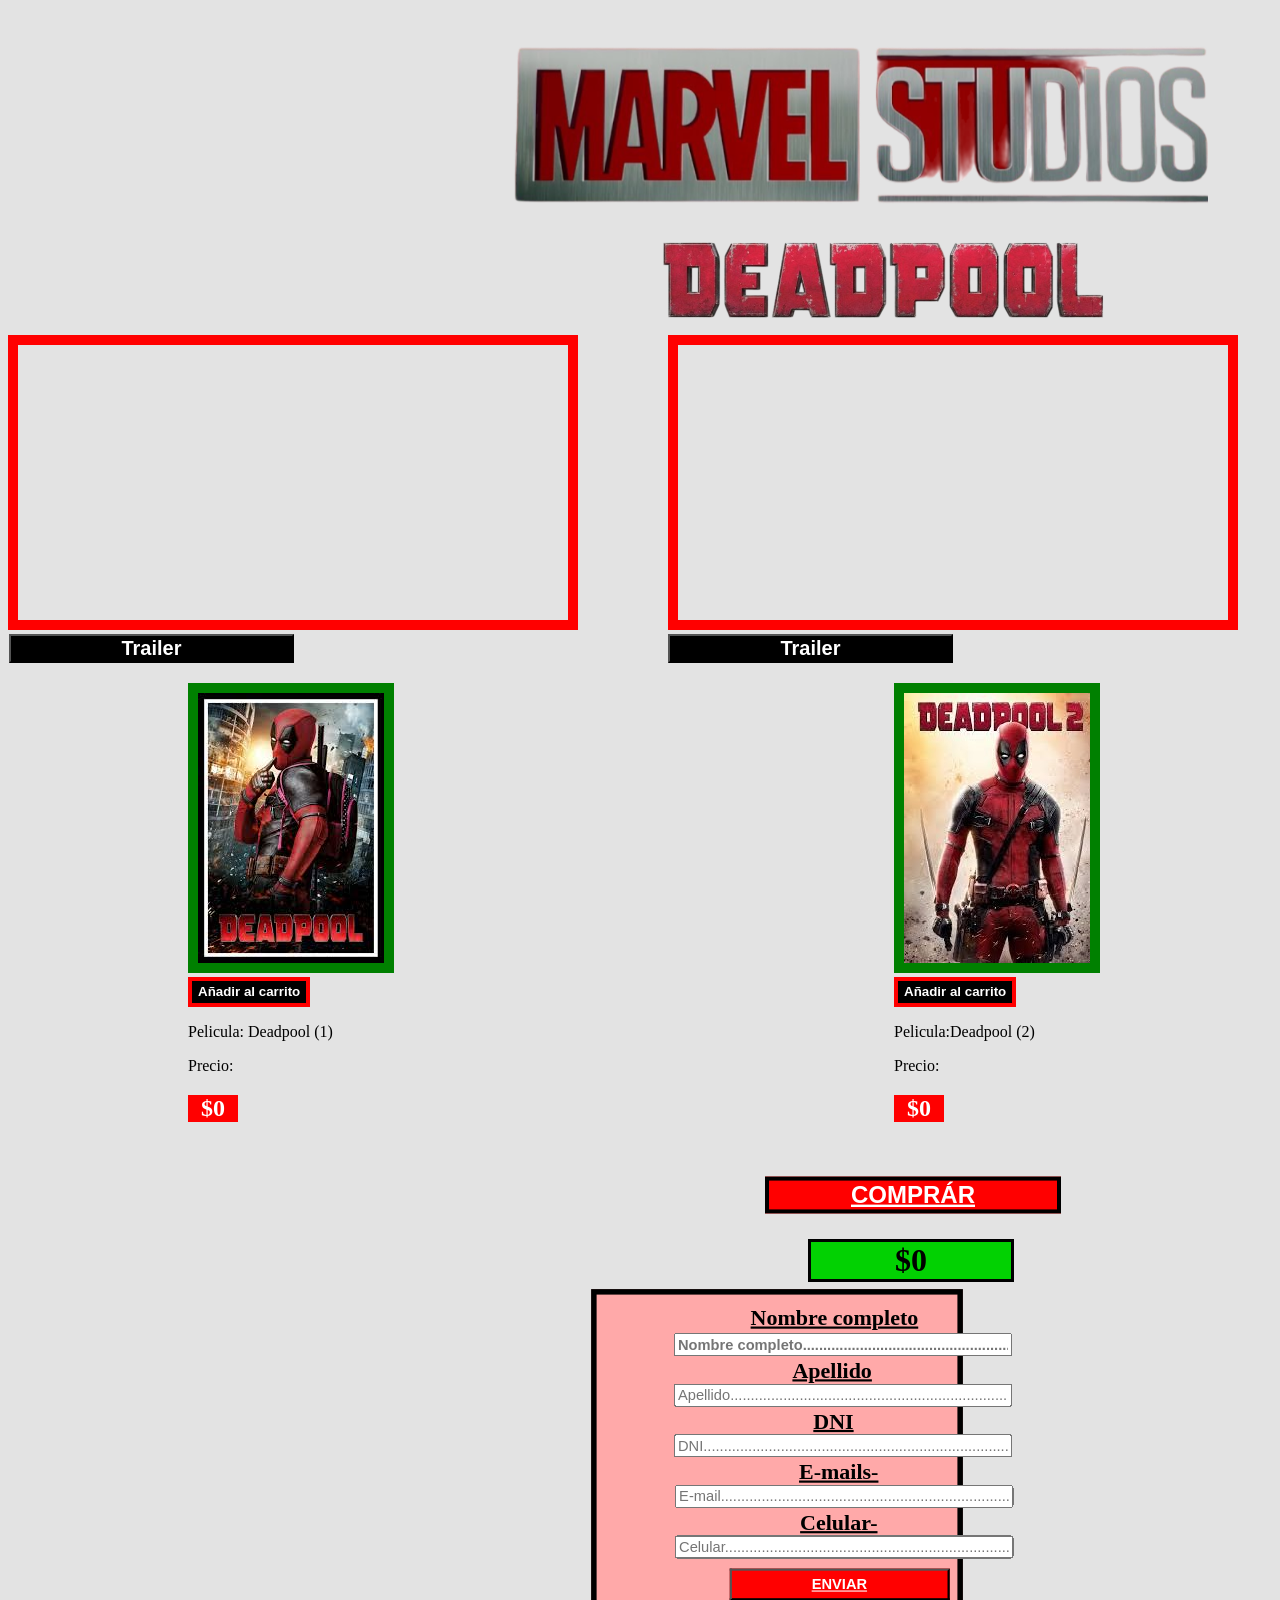
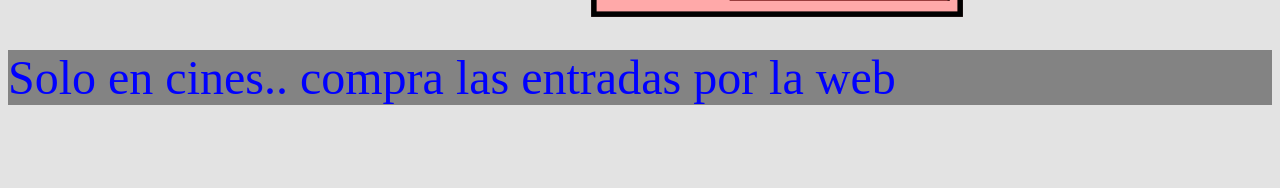
==== index.html @ 7ba4bd8b "Pagina web de las peliculas de Deadpool" ====
<!DOCTYPE html>
<html lang="en">
<head>
    <meta charset="UTF-8">
    <meta name="viewport" content="width=device-width, initial-scale=1.0">
    <link rel="stylesheet" href="style.css">
    <title>Deadpooll</title>
</head>
<body class="body">
    <p onclick()="comprar" class="resultadocompra">$0</p>
    <header class="tituloheader" id="header"></header>

    <section class="subtitulosection" id="seccion"></section>
    
    <main id="main"></main>
                    
    <divid id="h1" ></divid>

    <div id="agregar"></div>
    
    <div id="total" ></div>
    <div id="formulario"></div>

    <footer id="footer"></footer>

        <script src="script.js"></script>
</body>
</html>

</div>
---- style.css ----
body{
    background-color: rgb(227, 227, 227)
}

.titulo{
    width: 700px;
    margin-left: 500px;
    margin-top: 20px;
    }

.subtitulo{
    width: 450px;
    margin-left: 650px;
    margin-top: 20px;    
}

.cartas1{
    display: flex;
    gap: 90px;
    scale: 2px
    }

    .video1{
        width: 550px;
        border: solid 10px red;
        background-attachment: fixed;
}   






.btr1{
    background-color: black;
    color:white;
    font-weight: bold;
    width: 100px;
    font-size: 20px;
    margin-left: 1px;
    width: 50%;
}






.video2{
    width: 550px;
    border: solid 10px red;

}

.btr2{
    background-color: black;
    color:white;
    font-weight: bold;
    
    font-size: 20px;
    width: 50%;
;
}


:hover .btr2{
    cursor:pointer  ;
}


.video3{
    width: 550px;
    border: solid 10px red;
    
} 


.btr3{
    background-color: rgb(0, 0, 0);
    color: white; 
    font-weight: bold;
    font-size: 20px;
    margin-left: 2px;
    width: 50%;
}


    :hover .btr3{
        cursor:pointer  ;
    }


.cartas2{
    display: flex;
    gap: 500px;
    margin-left: 180px;
    margin-top: 20px;
}


.movie1{
    border: solid green 10px;
}


.movie2{
    border: solid green 10px;
}

.movie3{
    border: solid green 10px;
}

.carroUno{
    height: 30px;
    background-color: #000;
    color: white;
    font-weight: bold;
    border: solid red 4px;
}


:hover .carroUno{
    cursor: pointer     ;
}



.preciouno{
    background-color: red;
    color: white;
    font-size: 20px;
    font-family: 'Franklin Gothic Medium', 'Arial Narrow', Arial, sans-serif;
    scale: 150%;
    width: 64px }

.pesos{
    background-color:red;
    color: white;
    text-align: center;    
    width: 50px;
    border: solid orapx;
}


.carroDos{
    height: 30px;
    background-color: #000;
    color: white;
    font-weight: bold;
    border: solid red 4px;
}


:hover .carroDos{
    cursor: pointer
}


.carroTres{
    height: 30px;
    background-color: #000;
    color: white;
    font-weight: bold;
    border: solid red 4px;
    
}


:hover .carroTres{
    cursor: pointer     ;
}


.btncomprar{
    background: red;
    color: white;
    font-weight: bold;
    text-decoration: underline;
    font-size: 30px;
    border: solid 5px black;
    scale: 80%;
    width: 370px;
    margin-top: 30px;
    margin-left: 720px;
}



:hover .btncomprar{
    cursor: pointer;
}


.sumafinal{
    background: rgb(2, 209, 2);
    width: 200px;
    border: solid 3px;
    text-align: center;
    margin-left: 800px;
}


.total{
    background: rgb(2, 209, 2);
    width: 200px;
    border: solid 3px;
    text-align: center;
    margin-left: 800px; }



/*  Formulario */
.form{
    background-color: rgb(255, 169, 169);
    display: grid;
    gap: 2px;
    scale: 110%;
    margin-left: 600px;
    margin-top: 5px;
    width: 20%;
    border: solid 5px;
    padding: 10px;
    padding-right: 65px;
}

.celdatotal{
    background-color: green;
    font-size: 50px;
    color: white;
    width: 10%; 
    margin-left: 10%;
    text-align: center;
 }

.resultadocompra{
    background-color: green;
    font-size: 50px;
    margin-top: -91px;
    margin-left: 400px;
    text-align: center;
    width: 10%; 

}

.datosrequeridos{
    font-size: 50px;  
    margin-left: 632px;
    text-decoration: underline;
    margin-right: 500px;  
    margin-top: 2%;
    
}


.labelnombrecompleto{
    font-size: 20px;
    margin-left: 130px;
    font-weight: bold;
    text-decoration-line: underline;
}
.nombrecompleto{
    margin-left:  60px;
    font-weight: bold;
    color: black;
    width: 300px;    
}


.labelapellido{
  
  font-size: 20px;
    margin-left: 168px;
    font-weight: bold;
    text-decoration-line: underline;
}


.apellido{
    margin-left:  60px;
    width: 300px;    
    
}

.labeldni{
    font-size: 20px;
    margin-left: 187px;
    font-weight: bold;
    text-decoration-line: underline;
}

.dni{
    margin-left:  60px;
    width: 300px;    
}


.labelmail{
    font-size: 20px;
    margin-left: 174px;
    font-weight: bold;
    text-decoration-line: underline;
}


.mail{
    margin-left:  61px;
    width: 300px;    
}



.labelcelular{

    font-size: 20px;
    margin-left: 175px;
    font-weight: bold;
    text-decoration-line: underline;
}

.celular{
    margin-left:  61px;
    width: 300px;    
}

.boton{
    background-color: red;
    color: white;
    text-decoration: underline;
    font-weight: bold;
    margin-left: 30%;
    margin-top: 7px;
    padding: 5px;
    width: 200px;
}

:hover .boton{
    cursor: pointer;
}

.footer{
    background-color: rgb(131, 131, 131);
    margin-top: 1%;
}

.parrafoFooter{
    color: blue ;
    font-size: 300%;
    animation-name: soloENcines;
    animation-duration: 2s;
}



@keyframes soloENcines {
    100%{
        transform: translate(1050px);
    }

    100%{
        transform: translate(1050px);
    }  }

@media (max-width : 320px){ 

 
    .titulo{
        width: 305px;
        margin-left: 0px;
    }
    
    .subtitulo{
        width: 205px;
        margin-left: 60px;
    }

    .cartas1{
        display: grid;
        scale: 55%;
        margin-top: -250px;
        margin-left: -95px;
        gap: 25px;
    }

    .cartas2{
        display: grid;
        scale: 100%;
        margin-top: -200px;
        margin-left: 55px;
        gap: 25px;
    }

    .form{
        margin-right: 2px;
    border: solid;
    width: 390px;


    }


    /* .btrdecompra{
       background-color: red;
        text-align: ;
    } */



    .datosrequeridos{
        margin-left: 30px;
        font-size: 30px;
        
    }


    #formulario{
        scale: 60%;
        margin-left:  -510px;
        
    }

    .footer{
        
    }

     .parrafoFooter{
        width:500px ;
       font-size: 16px;

            }



}
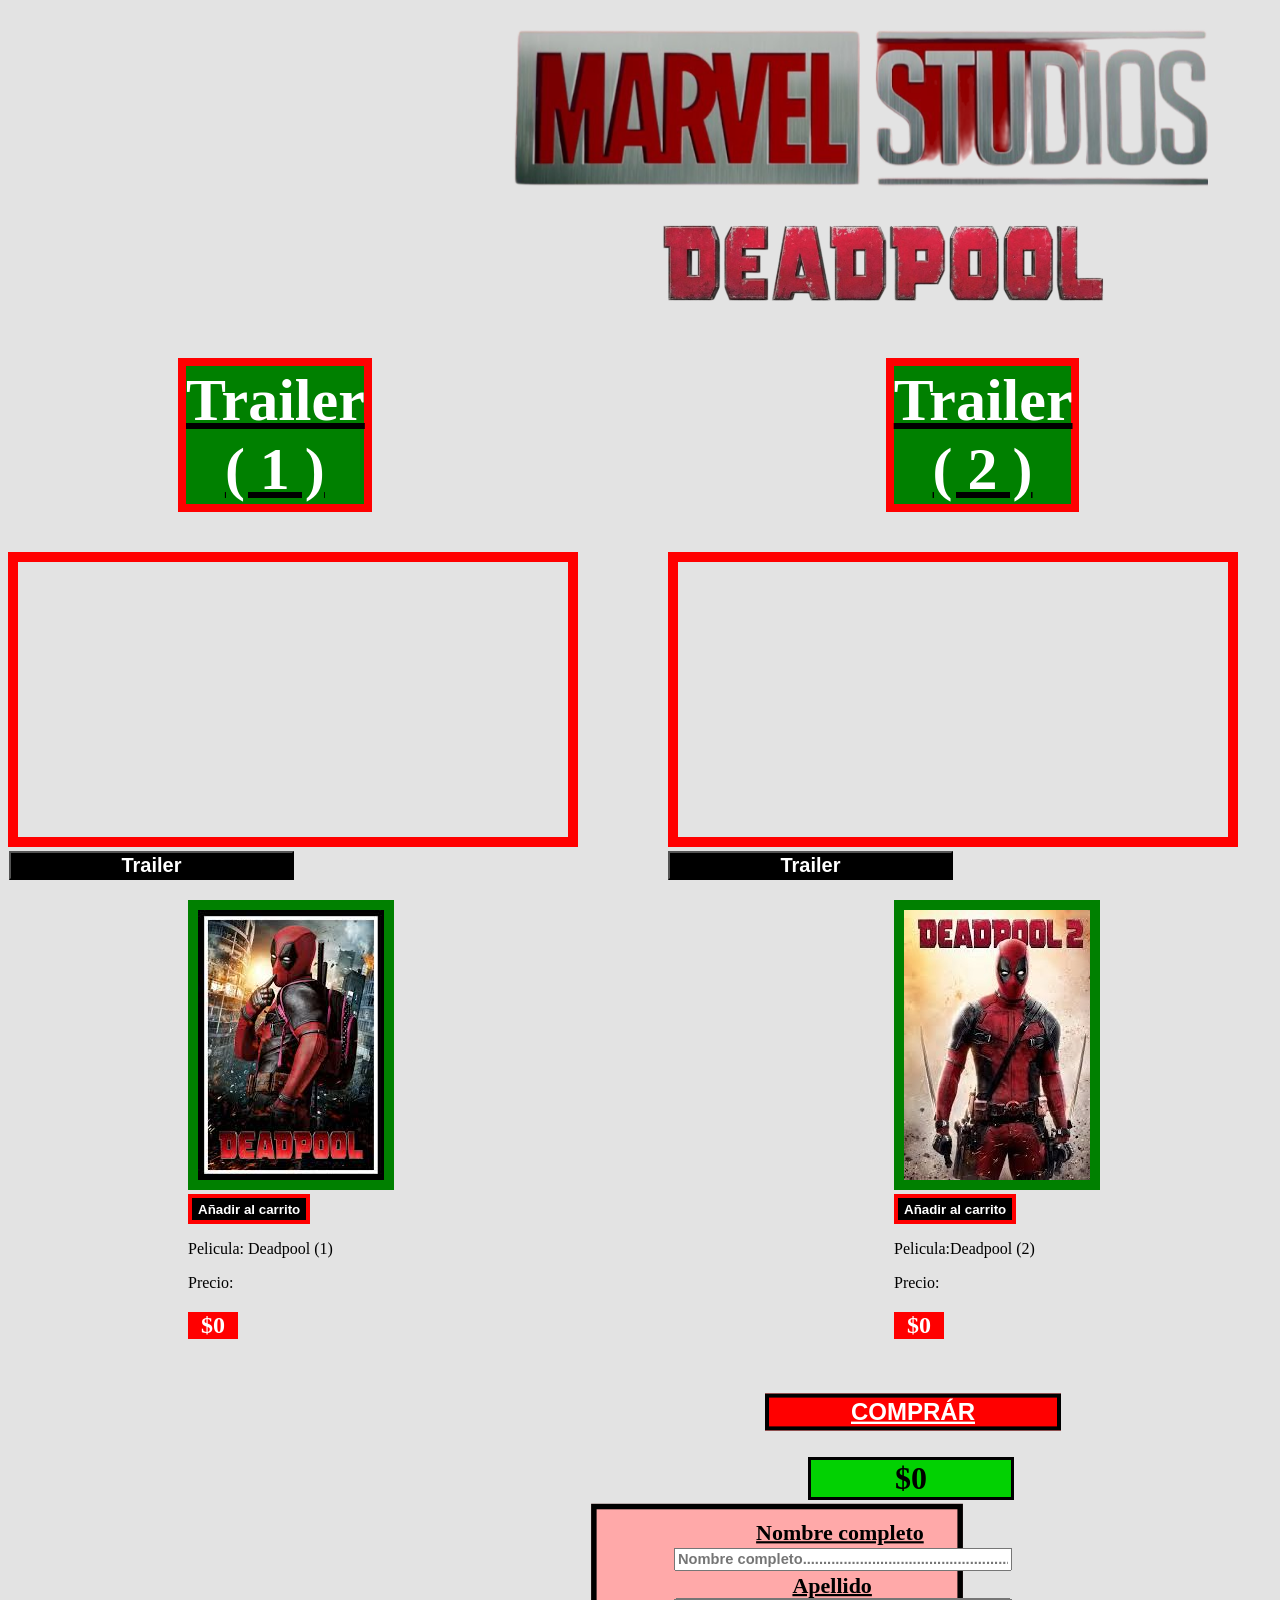
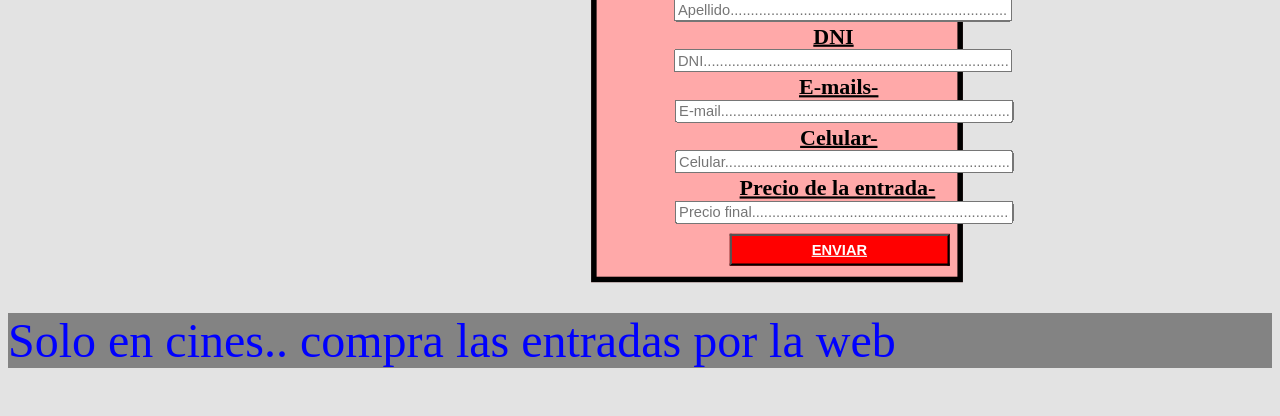
==== commit ea0edd1a: "." ====
--- a/index.html
+++ b/index.html
@@ -7,15 +7,17 @@
     <title>Deadpooll</title>
 </head>
 <body class="body">
-    <p onclick()="comprar" class="resultadocompra">$0</p>
+    
     <header class="tituloheader" id="header"></header>
 
+    <div id="trailers-titulos"></div>
+
+
     <section class="subtitulosection" id="seccion"></section>
+   
     
     <main id="main"></main>
-                    
-    <divid id="h1" ></divid>
-
+   
     <div id="agregar"></div>
     
     <div id="total" ></div>
@@ -28,3 +30,5 @@
 </html>
 
 </div>   
+
+
--- a/style.css
+++ b/style.css
@@ -96,6 +96,39 @@
     margin-left: 180px;
     margin-top: 20px;
 }
+
+
+.titulo-Trailer{
+    display: flex;
+    gap: 100%;
+    color:black;
+    text-decoration: underline;
+    width: 564px;
+    font-size: 30px;
+    text-align: center;
+}
+
+.titulo-Trailer1{
+margin-left: 170px;
+background-color:green;
+color: white;
+border: solid 8px red;
+}
+
+
+.titulo-Trailer2{
+    margin-left: -50px;
+    background-color:green;
+    color: white;
+    border: solid 8px red;
+    }
+
+    .titulo-Trailer3{
+    margin-left: -80px;
+    background-color:green;
+    color: white;
+    border: solid 8px red;
+        }
 
 
 .movie1{
@@ -231,7 +264,7 @@
     width: 10%; 
     margin-left: 10%;
     text-align: center;
- }
+}
 
 .resultadocompra{
     background-color: green;
@@ -255,7 +288,7 @@
 
 .labelnombrecompleto{
     font-size: 20px;
-    margin-left: 130px;
+       margin-left:  135px;
     font-weight: bold;
     text-decoration-line: underline;
 }
@@ -322,6 +355,24 @@
     margin-left:  61px;
     width: 300px;    
 }
+
+
+
+.preciototal{
+    margin-left:  61px;
+    width: 300px;    
+}
+
+
+.labeltotal{
+
+    font-size: 20px;
+    margin-left:  120px;
+    font-weight: bold;
+    text-decoration-line: underline;
+}
+
+
 
 .boton{
     background-color: red;
@@ -361,37 +412,42 @@
         transform: translate(1050px);
     }  }
 
-@media (max-width : 320px){ 
-
- 
+
+
+
+    @media (max-width : 700px){ 
+
+
     .titulo{
-        width: 305px;
-        margin-left: 0px;
+    margin-left: -1px;
+    width: 460px;
+
+    
     }
     
     .subtitulo{
-        width: 205px;
-        margin-left: 60px;
+        width: 380px;
+        margin-left: 50px;
     }
 
     .cartas1{
         display: grid;
-        scale: 55%;
-        margin-top: -250px;
-        margin-left: -95px;
+        scale: 83%;
+        margin-left: -45px;
         gap: 25px;
     }
 
     .cartas2{
         display: grid;
         scale: 100%;
-        margin-top: -200px;
+        margin-top: -70px;
         margin-left: 55px;
         gap: 25px;
     }
 
     .form{
-        margin-right: 2px;
+    margin-right: 10px;
+    margin-top: -150px;
     border: solid;
     width: 390px;
 
@@ -406,11 +462,6 @@
 
 
 
-    .datosrequeridos{
-        margin-left: 30px;
-        font-size: 30px;
-        
-    }
 
 
     #formulario{
@@ -420,15 +471,20 @@
     }
 
     .footer{
-        
-    }
-
-     .parrafoFooter{
-        width:500px ;
-       font-size: 16px;
-
-            }
-
-
+    scale: 300%;    
+    }
+
+    .parrafoFooter{
+        width:900px ;
+    font-size: 20px;
+
+        }
+
+        /* body{
+            background-color: red;
+            scale: 100%;
+            margin-left: 850px;
+                  }
+ */
 
 }
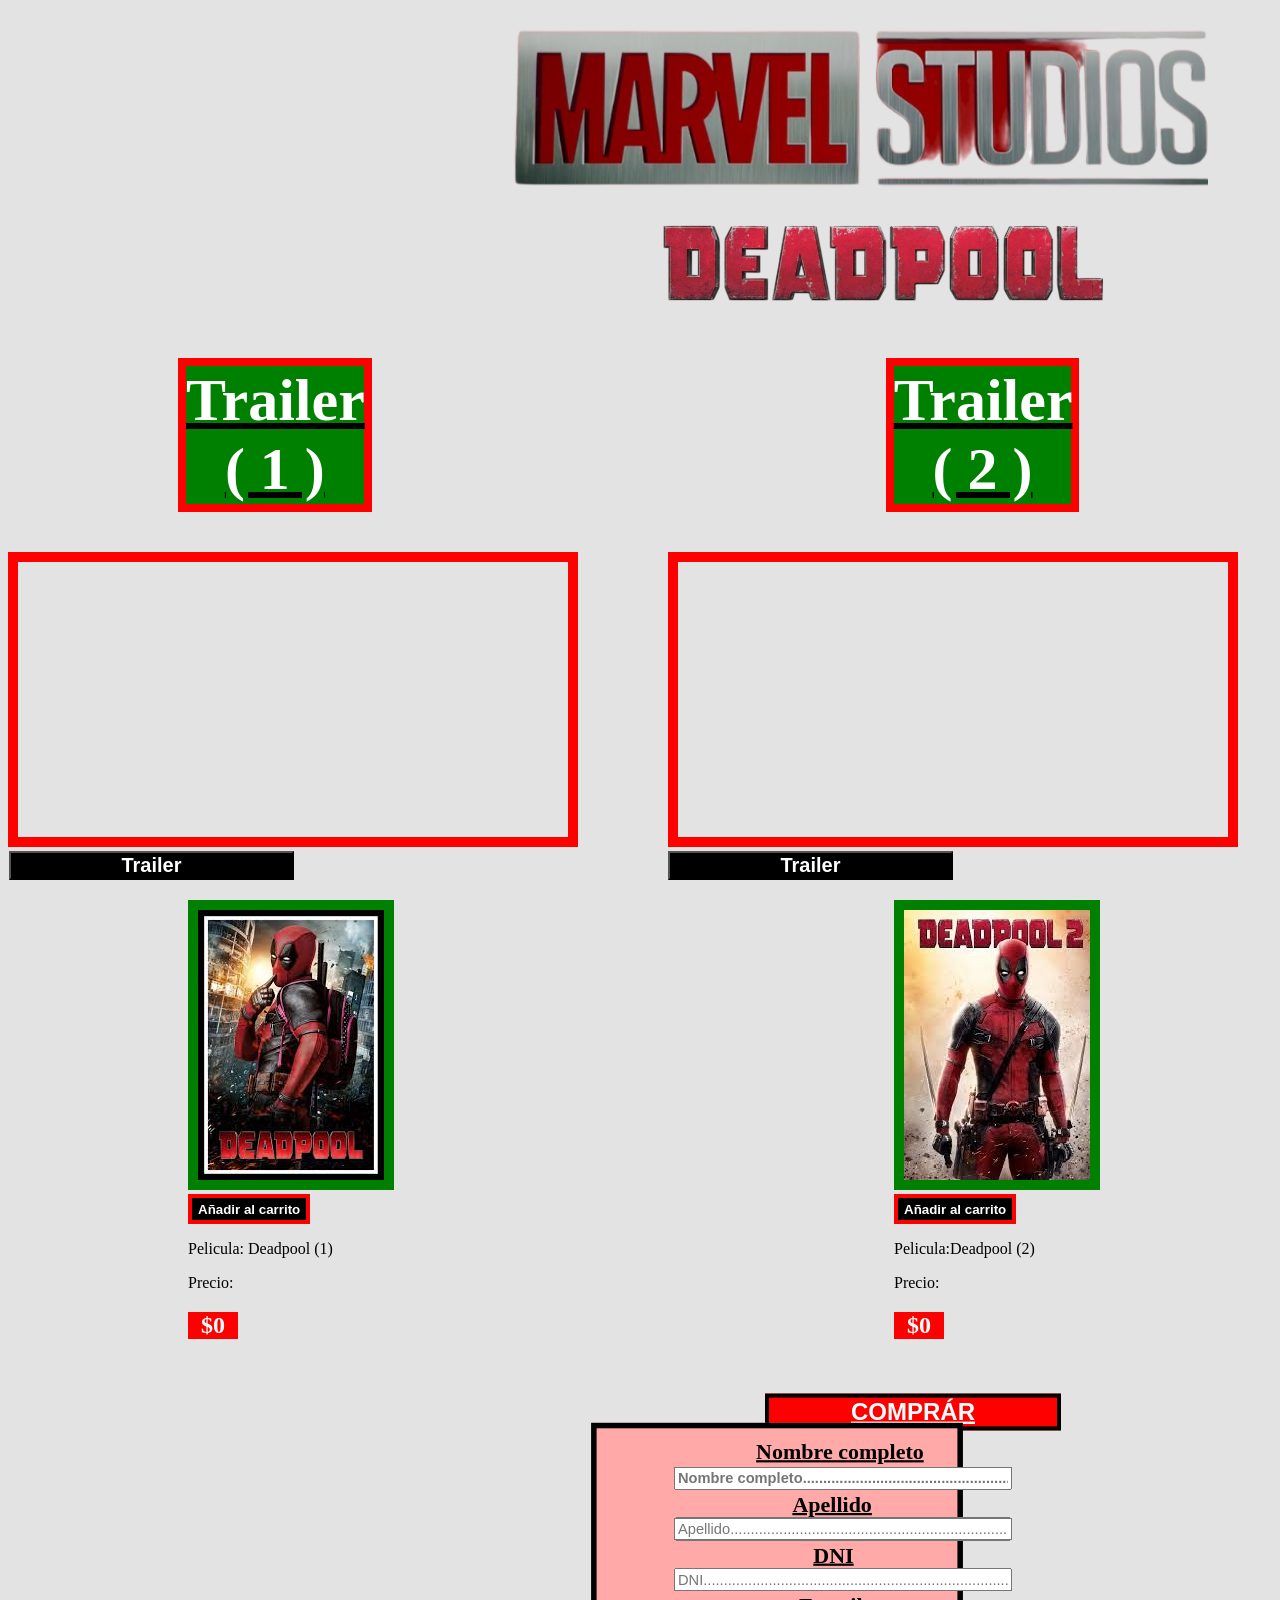
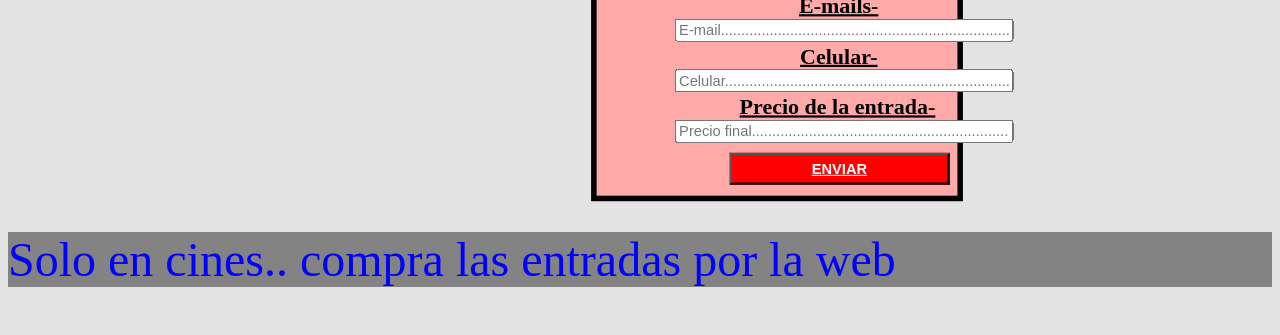
==== commit e07f4224: "," ====
--- a/index.html
+++ b/index.html
@@ -3,7 +3,7 @@
 <head>
     <meta charset="UTF-8">
     <meta name="viewport" content="width=device-width, initial-scale=1.0">
-    <link rel="stylesheet" href="style.css">
+    <link rel="stylesheet" href="style.css?v=1.0">
     <title>Deadpooll</title>
 </head>
 <body class="body">
--- a/style.css
+++ b/style.css
@@ -414,77 +414,92 @@
 
 
 
-
-    @media (max-width : 700px){ 
-
-
-    .titulo{
-    margin-left: -1px;
-    width: 460px;
-
-    
-    }
-    
-    .subtitulo{
-        width: 380px;
-        margin-left: 50px;
-    }
-
-    .cartas1{
-        display: grid;
-        scale: 83%;
-        margin-left: -45px;
-        gap: 25px;
-    }
-
-    .cartas2{
-        display: grid;
-        scale: 100%;
-        margin-top: -70px;
-        margin-left: 55px;
-        gap: 25px;
-    }
-
-    .form{
-    margin-right: 10px;
-    margin-top: -150px;
-    border: solid;
-    width: 390px;
-
-
-    }
-
-
-    /* .btrdecompra{
-       background-color: red;
-        text-align: ;
-    } */
-
-
-
-
-
-    #formulario{
-        scale: 60%;
-        margin-left:  -510px;
+   
+   
+    @media screen and (max-width:481px){ 
+
+
+        .titulo{
+        margin-left: 10px;
+        width: 900px;
         
-    }
-
-    .footer{
-    scale: 300%;    
-    }
-
-    .parrafoFooter{
-        width:900px ;
-    font-size: 20px;
-
-        }
-
-        /* body{
-            background-color: red;
+    
+        
+        }
+        
+        .subtitulo{
+            width: 580px;
+            margin-left: 200px;
+        }
+    
+        .cartas1{
+            display: grid;
+            scale: 83%;
+            margin-left: -45px;
+            gap: 25px;
+        }
+    
+        .cartas2{
+            display: grid;
             scale: 100%;
-            margin-left: 850px;
-                  }
- */
-
-}+            margin-top: -70px;
+            margin-left: 55px;
+            gap: 25px;
+        }
+    
+        .form{
+        margin-right: 10px;
+        margin-top: -150px;
+        border: solid;
+        width: 390px;
+    
+    
+        }
+    
+    
+        /* .btrdecompra{
+           background-color: red;
+            text-align: ;
+        } */
+    
+    
+    
+    
+    
+        #formulario{
+            scale: 60%;
+            margin-left:  -510px;
+            
+        }
+    
+        .footer{
+        scale: 300%;    
+        }
+    
+        .parrafoFooter{
+            width:900px ;
+            font-size: 20px;
+    
+            }
+            
+            body{
+                background-color: green;
+                margin-left: 30%;
+                
+                
+            }
+    
+            .titulo-Trailer1{
+                margin-left: 97px;
+            }
+    
+            .titulo-Trailer2{
+                background: red;
+                display: grid;
+                margin-left: -840px;
+                
+            }
+}
+
+
+    
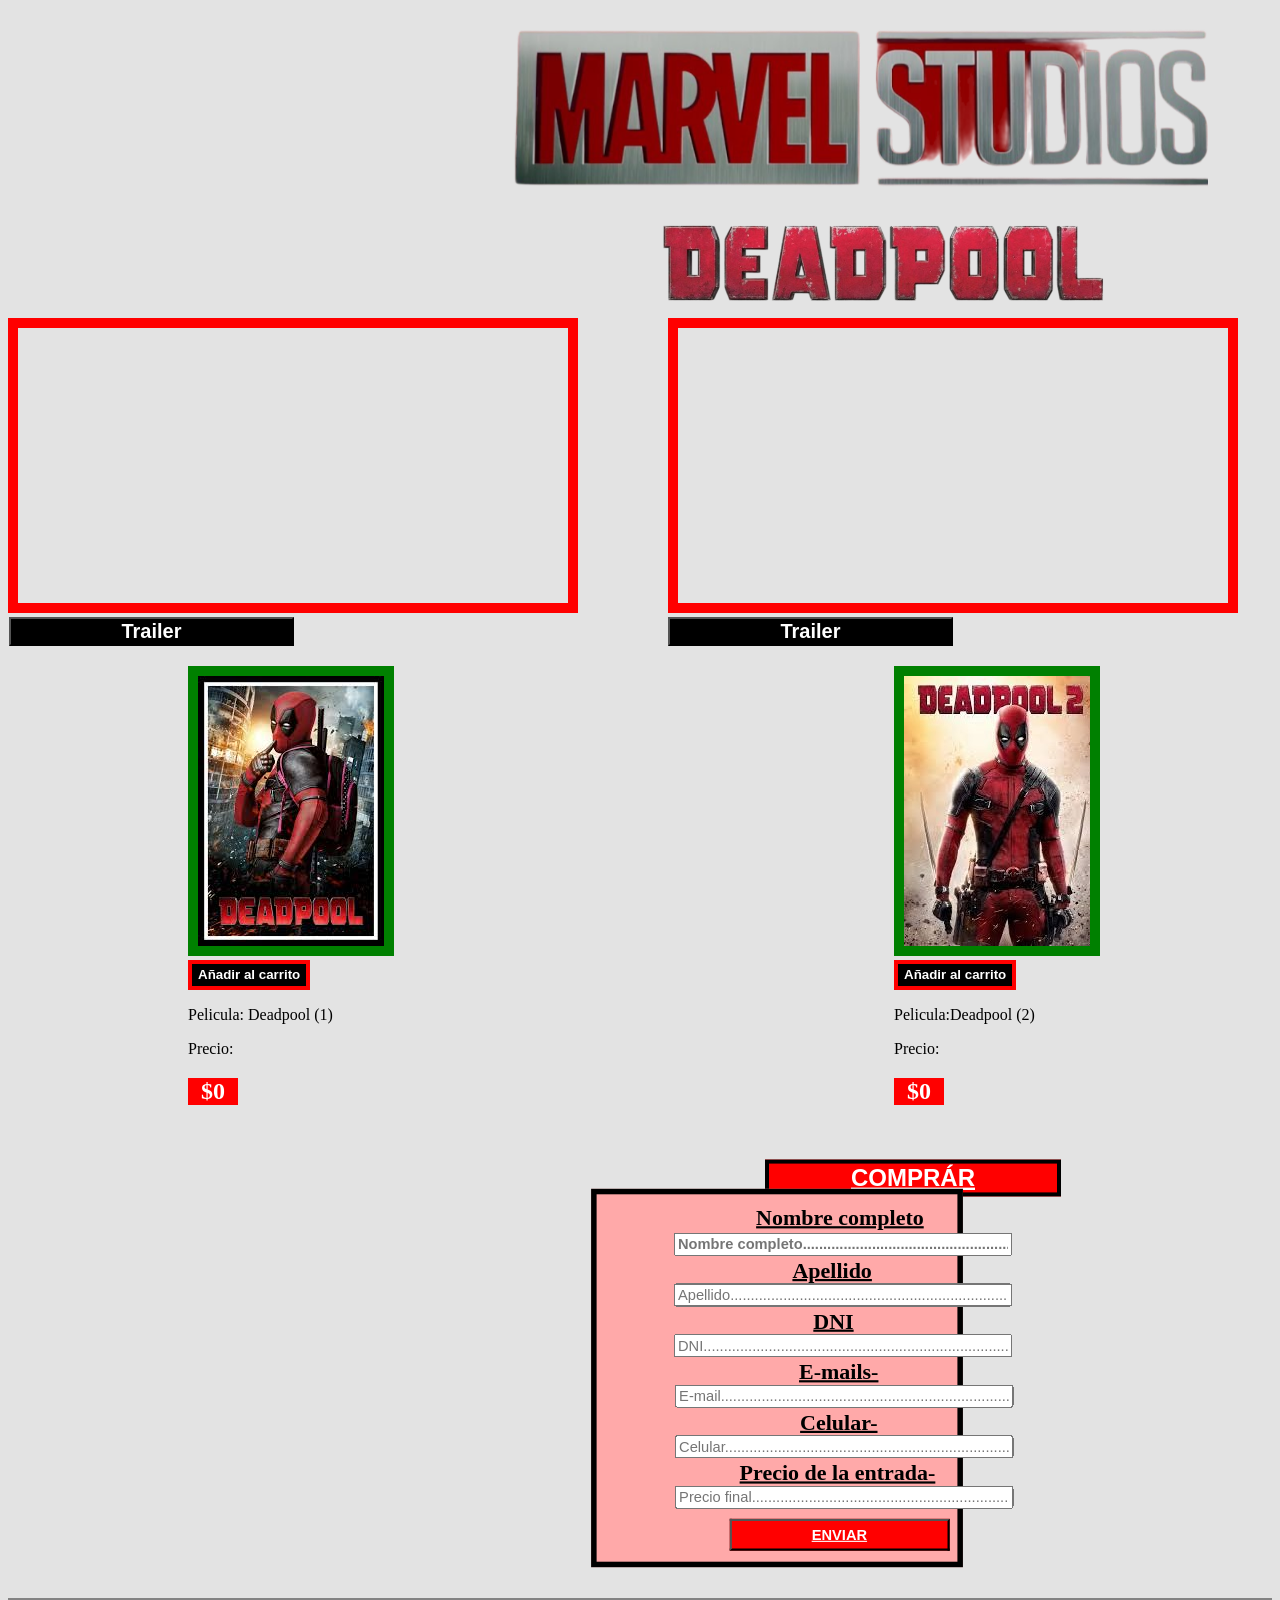
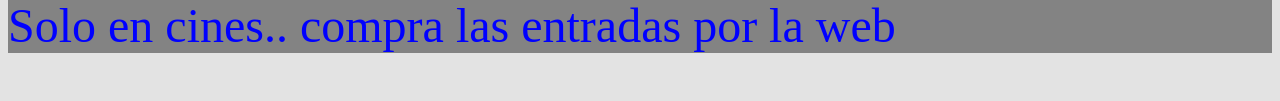
==== commit 4a4d3cb0: ".-" ====
--- a/index.html
+++ b/index.html
@@ -3,7 +3,7 @@
 <head>
     <meta charset="UTF-8">
     <meta name="viewport" content="width=device-width, initial-scale=1.0">
-    <link rel="stylesheet" href="style.css?v=1.0">
+    <link rel="stylesheet" href="style.css">
     <title>Deadpooll</title>
 </head>
 <body class="body">
--- a/style.css
+++ b/style.css
@@ -97,31 +97,6 @@
     margin-top: 20px;
 }
 
-
-.titulo-Trailer{
-    display: flex;
-    gap: 100%;
-    color:black;
-    text-decoration: underline;
-    width: 564px;
-    font-size: 30px;
-    text-align: center;
-}
-
-.titulo-Trailer1{
-margin-left: 170px;
-background-color:green;
-color: white;
-border: solid 8px red;
-}
-
-
-.titulo-Trailer2{
-    margin-left: -50px;
-    background-color:green;
-    color: white;
-    border: solid 8px red;
-    }
 
     .titulo-Trailer3{
     margin-left: -80px;
@@ -416,20 +391,20 @@
 
    
    
-    @media screen and (max-width:481px){ 
+    @media  (max-width:500px){ 
 
 
         .titulo{
-        margin-left: 10px;
-        width: 900px;
+        margin-left: 0%;
+        width: 100%;
         
     
         
         }
         
         .subtitulo{
-            width: 580px;
-            margin-left: 200px;
+            width: 250px;
+            margin-left: 125px;
         }
     
         .cartas1{
@@ -468,12 +443,17 @@
     
         #formulario{
             scale: 60%;
-            margin-left:  -510px;
+            margin-left:  -560px;
+            margin-top: 200px;
+            scale: 90%;
             
         }
     
         .footer{
-        scale: 300%;    
+        scale: 70.8%;  
+        width: 170%;
+        margin-left: -210px; 
+        text-align: center;
         }
     
         .parrafoFooter{
@@ -482,12 +462,7 @@
     
             }
             
-            body{
-                background-color: green;
-                margin-left: 30%;
-                
-                
-            }
+            
     
             .titulo-Trailer1{
                 margin-left: 97px;
@@ -502,4 +477,3 @@
 }
 
 
-    
